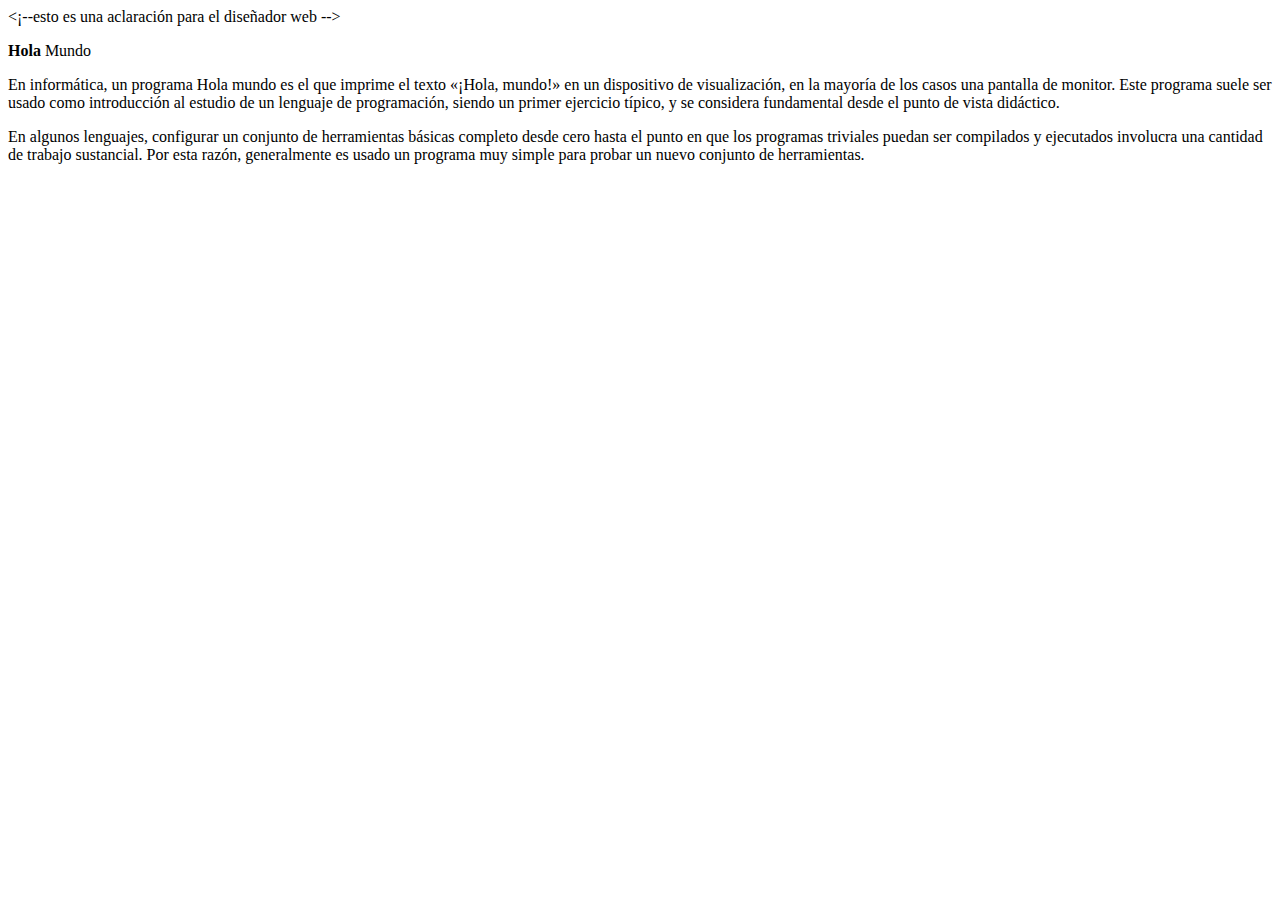
==== disenoWeb/Hola Mundo2.html @ 24ae1611 "Create Hola Mundo2.html" ====
<!DOCTYPE html>
<html>
  <head>
    <meta http-equiv="content-type" content="text/html; charset=UTF-8">
    <title>Hola Mundo</title>
  </head>
  <body onclick="alert ('quita tus manos de encima')">
    <¡--esto es una aclaración para el diseñador web -->
    <p id="titulo" title="esto es un Hola mundo"> <strong> Hola </strong>Mundo<br>
    </p>
     <p class="descripcion"> En informática, un programa Hola mundo es el que imprime el texto «¡Hola, mundo!» en un dispositivo de visualización, en la mayoría de los casos una pantalla de monitor. Este programa suele ser usado como introducción al estudio de un lenguaje de programación, siendo un primer ejercicio típico, y se considera fundamental desde el punto de vista didáctico.
    </p>
   <p class="descripcion"> En algunos lenguajes, configurar un conjunto de herramientas básicas completo desde cero hasta el punto en que los programas triviales puedan ser compilados y ejecutados involucra una cantidad de trabajo sustancial. Por esta razón, generalmente es usado un programa muy simple para probar un nuevo conjunto de herramientas. 
    </p>
    </body>
</html>
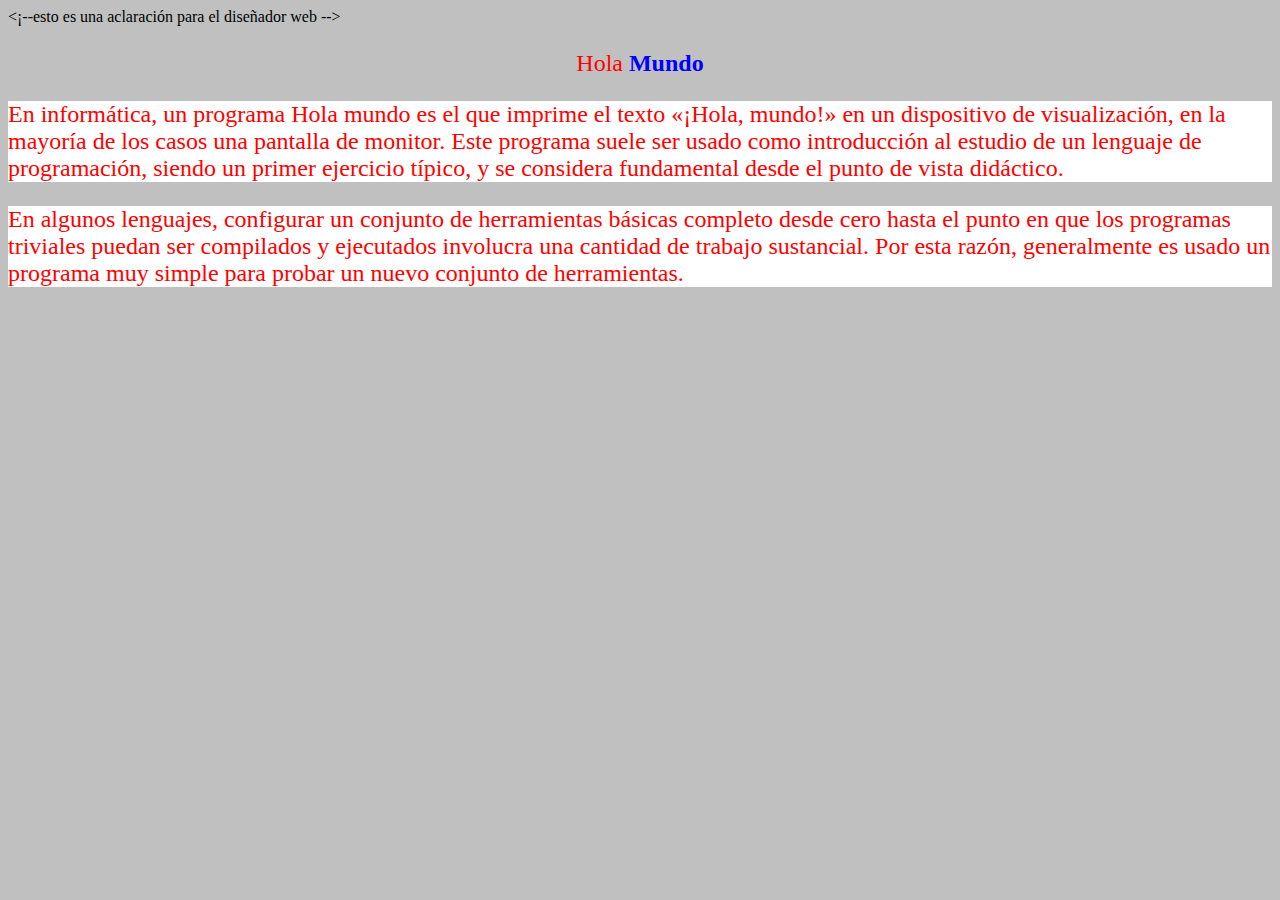
==== commit c0aedf40: "Update Hola Mundo2.html" ====
--- a/disenoWeb/Hola Mundo2.html
+++ b/disenoWeb/Hola Mundo2.html
@@ -3,14 +3,38 @@
   <head>
     <meta http-equiv="content-type" content="text/html; charset=UTF-8">
     <title>Hola Mundo</title>
+    <style>
+      #titulo {text-align: center;}
+      .descripcion {background-color: silver;}
+      p {
+        font-size: x-large;
+        color: red;
+      }
+      p strong {
+        color: blue;
+      
+      }
+      p.descripcion {
+       background-color: white;
+      }
+          
+        
+    </style>
   </head>
-  <body onclick="alert ('quita tus manos de encima')">
-    <¡--esto es una aclaración para el diseñador web -->
-    <p id="titulo" title="esto es un Hola mundo"> <strong> Hola </strong>Mundo<br>
+  <body class="descripcion" onclick="alert ('quita tus manos de encima')">
+    &lt;¡--esto es una aclaración para el diseñador web --&gt;
+    <p id="titulo" title="esto es un Hola mundo">Hola <strong> Mundo </strong><br>
     </p>
-     <p class="descripcion"> En informática, un programa Hola mundo es el que imprime el texto «¡Hola, mundo!» en un dispositivo de visualización, en la mayoría de los casos una pantalla de monitor. Este programa suele ser usado como introducción al estudio de un lenguaje de programación, siendo un primer ejercicio típico, y se considera fundamental desde el punto de vista didáctico.
-    </p>
-   <p class="descripcion"> En algunos lenguajes, configurar un conjunto de herramientas básicas completo desde cero hasta el punto en que los programas triviales puedan ser compilados y ejecutados involucra una cantidad de trabajo sustancial. Por esta razón, generalmente es usado un programa muy simple para probar un nuevo conjunto de herramientas. 
-    </p>
-    </body>
+    <p class="descripcion"> En informática, un programa Hola mundo es el que
+      imprime el texto «¡Hola, mundo!» en un dispositivo de visualización, en la
+      mayoría de los casos una pantalla de monitor. Este programa suele ser
+      usado como introducción al estudio de un lenguaje de programación, siendo
+      un primer ejercicio típico, y se considera fundamental desde
+      el punto de vista didáctico. </p>
+    <p class="descripcion"> En algunos lenguajes, configurar un conjunto de
+      herramientas básicas completo desde cero hasta el punto en que los
+      programas triviales puedan ser compilados y ejecutados involucra una
+      cantidad de trabajo sustancial. Por esta razón, generalmente es usado un
+      programa muy simple para probar un nuevo conjunto de herramientas. </p>
+  </body>
 </html>
